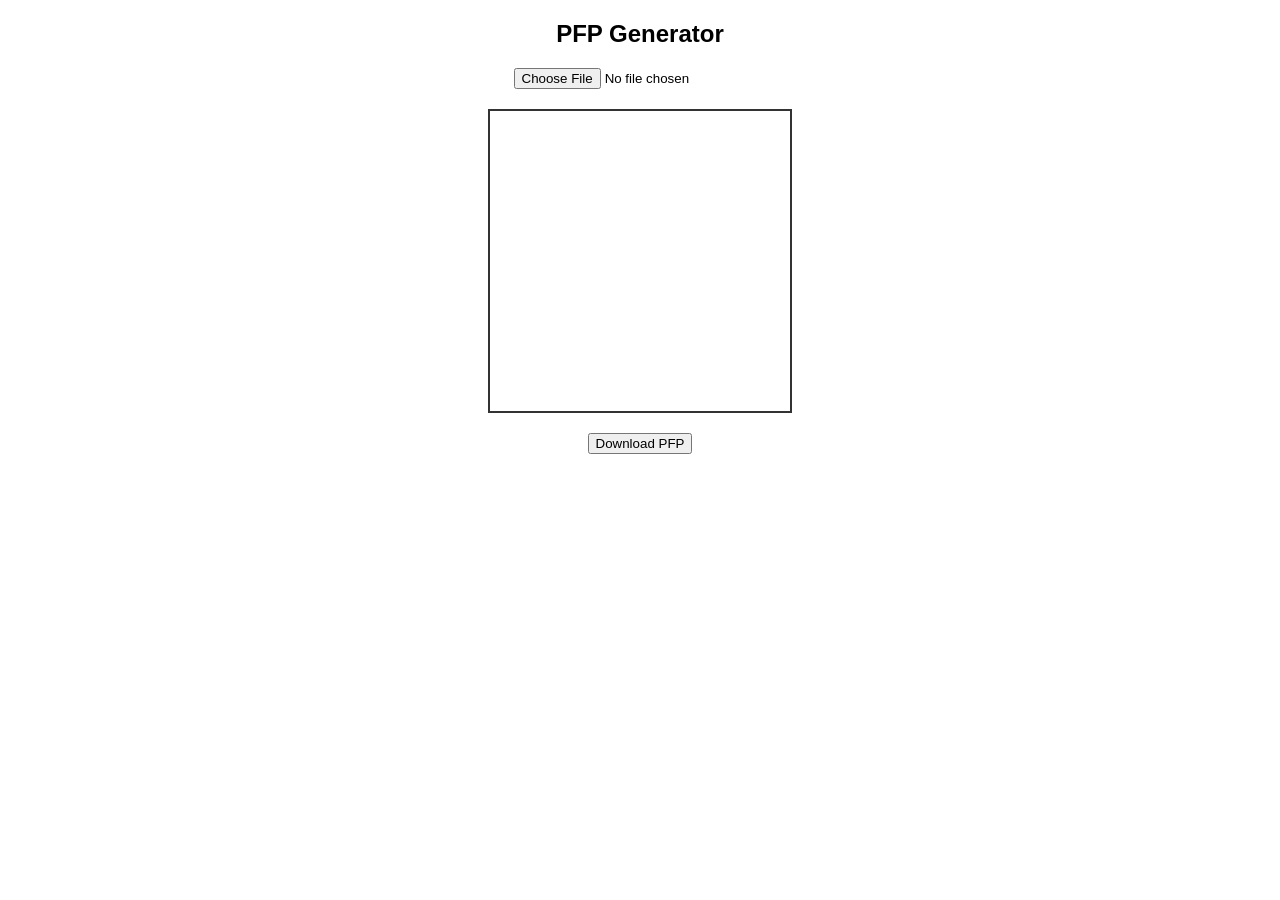
==== index.html @ 02b1bfbd "Rename 1.html to index.html" ====
<!DOCTYPE html>
<html lang="id">
<head>
    <meta charset="UTF-8">
    <meta name="viewport" content="width=device-width, initial-scale=1.0">
    <title>PFP Generator</title>
    <style>
        body {
            font-family: Arial, sans-serif;
            text-align: center;
            margin: 20px;
        }
        canvas {
            border: 2px solid #333;
            display: block;
            margin: 20px auto;
        }
    </style>
</head>
<body>
    <h2>PFP Generator</h2>
    <input type="file" id="upload" accept="image/*">
    <canvas id="canvas" width="300" height="300"></canvas>
    <button id="download">Download PFP</button>
    
    <script>
        const upload = document.getElementById("upload");
        const canvas = document.getElementById("canvas");
        const ctx = canvas.getContext("2d");
        const downloadBtn = document.getElementById("download");

        upload.addEventListener("change", (event) => {
            const file = event.target.files[0];
            const reader = new FileReader();

            reader.onload = function (e) {
                const img = new Image();
                img.src = e.target.result;
                img.onload = function () {
                    ctx.clearRect(0, 0, canvas.width, canvas.height);
                    ctx.drawImage(img, 0, 0, canvas.width, canvas.height);
                };
            };

            reader.readAsDataURL(file);
        });

        downloadBtn.addEventListener("click", () => {
            const link = document.createElement("a");
            link.download = "profile_picture.png";
            link.href = canvas.toDataURL();
            link.click();
        });
    </script>
</body>
</html>
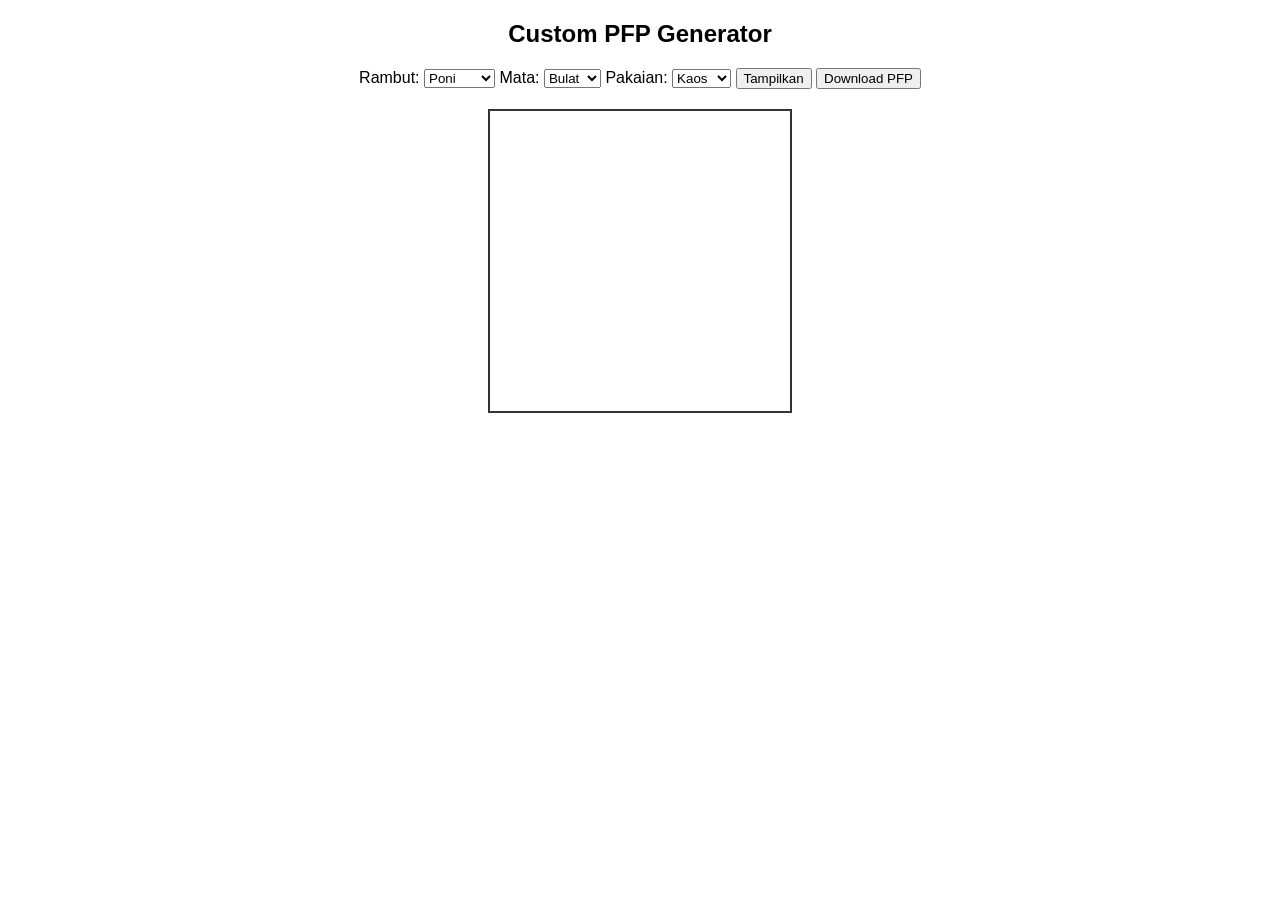
==== commit e962cf49: "Update index.html" ====
--- a/index.html
+++ b/index.html
@@ -3,51 +3,77 @@
 <head>
     <meta charset="UTF-8">
     <meta name="viewport" content="width=device-width, initial-scale=1.0">
-    <title>PFP Generator</title>
+    <title>Custom PFP Generator</title>
     <style>
-        body {
-            font-family: Arial, sans-serif;
-            text-align: center;
-            margin: 20px;
-        }
-        canvas {
-            border: 2px solid #333;
-            display: block;
-            margin: 20px auto;
-        }
+        body { text-align: center; font-family: Arial, sans-serif; }
+        canvas { border: 2px solid #333; display: block; margin: 20px auto; }
     </style>
 </head>
 <body>
-    <h2>PFP Generator</h2>
-    <input type="file" id="upload" accept="image/*">
+    <h2>Custom PFP Generator</h2>
+    
+    <!-- Pilihan Custom Karakter -->
+    <label>Rambut:</label>
+    <select id="hair">
+        <option value="hair1.png">Poni</option>
+        <option value="hair2.png">Keriting</option>
+        <option value="hair3.png">Panjang</option>
+    </select>
+
+    <label>Mata:</label>
+    <select id="eyes">
+        <option value="eyes1.png">Bulat</option>
+        <option value="eyes2.png">Sipit</option>
+        <option value="eyes3.png">Besar</option>
+    </select>
+
+    <label>Pakaian:</label>
+    <select id="clothes">
+        <option value="clothes1.png">Kaos</option>
+        <option value="clothes2.png">Jaket</option>
+        <option value="clothes3.png">Jubah</option>
+    </select>
+
+    <button id="generate">Tampilkan</button>
+    <button id="download">Download PFP</button>
+
+    <!-- Canvas untuk Menampilkan Karakter -->
     <canvas id="canvas" width="300" height="300"></canvas>
-    <button id="download">Download PFP</button>
-    
+
     <script>
-        const upload = document.getElementById("upload");
         const canvas = document.getElementById("canvas");
         const ctx = canvas.getContext("2d");
+
+        const hairSelect = document.getElementById("hair");
+        const eyesSelect = document.getElementById("eyes");
+        const clothesSelect = document.getElementById("clothes");
+        const generateBtn = document.getElementById("generate");
         const downloadBtn = document.getElementById("download");
 
-        upload.addEventListener("change", (event) => {
-            const file = event.target.files[0];
-            const reader = new FileReader();
+        // Fungsi untuk menggambar karakter berdasarkan pilihan
+        function drawCharacter() {
+            ctx.clearRect(0, 0, canvas.width, canvas.height);
 
-            reader.onload = function (e) {
-                const img = new Image();
-                img.src = e.target.result;
-                img.onload = function () {
-                    ctx.clearRect(0, 0, canvas.width, canvas.height);
-                    ctx.drawImage(img, 0, 0, canvas.width, canvas.height);
-                };
-            };
+            const hair = new Image();
+            const eyes = new Image();
+            const clothes = new Image();
 
-            reader.readAsDataURL(file);
-        });
+            hair.src = `assets/${hairSelect.value}`;
+            eyes.src = `assets/${eyesSelect.value}`;
+            clothes.src = `assets/${clothesSelect.value}`;
 
+            hair.onload = () => ctx.drawImage(hair, 0, 0, 300, 300);
+            eyes.onload = () => ctx.drawImage(eyes, 0, 0, 300, 300);
+            clothes.onload = () => ctx.drawImage(clothes, 0, 0, 300, 300);
+        }
+
+        // Event listener untuk tombol generate
+        generateBtn.addEventListener("click", drawCharacter);
+
+        // Fungsi untuk download PFP
         downloadBtn.addEventListener("click", () => {
             const link = document.createElement("a");
-            link.download = "profile_picture.png";
+            link.download = "custom_pfp.png";
             link.href = canvas.toDataURL();
             link.click();
         });
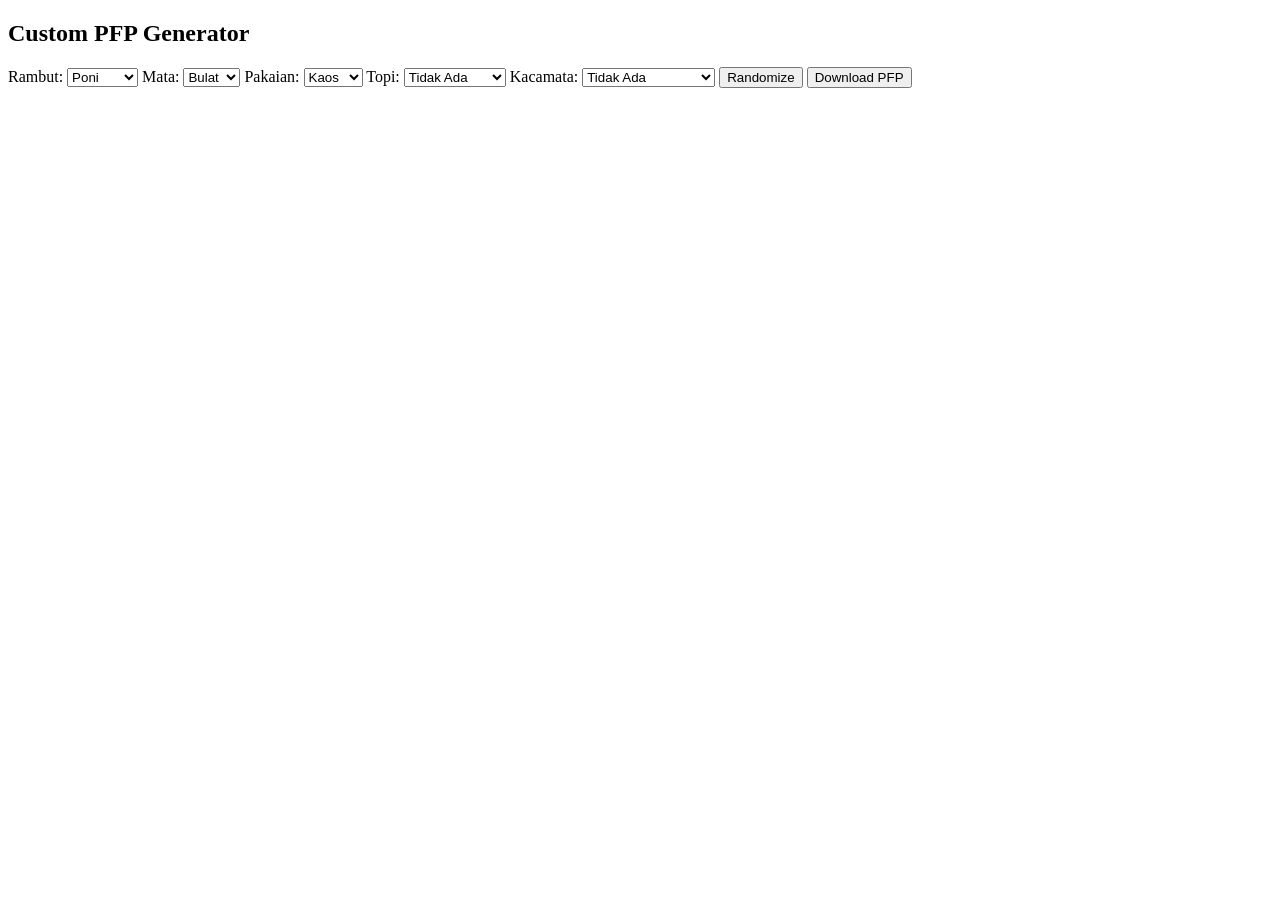
==== commit bc1d5edd: "Update index.html" ====
--- a/index.html
+++ b/index.html
@@ -4,79 +4,57 @@
     <meta charset="UTF-8">
     <meta name="viewport" content="width=device-width, initial-scale=1.0">
     <title>Custom PFP Generator</title>
-    <style>
-        body { text-align: center; font-family: Arial, sans-serif; }
-        canvas { border: 2px solid #333; display: block; margin: 20px auto; }
-    </style>
+    <link rel="stylesheet" href="styles.css">
 </head>
 <body>
     <h2>Custom PFP Generator</h2>
-    
-    <!-- Pilihan Custom Karakter -->
-    <label>Rambut:</label>
-    <select id="hair">
-        <option value="hair1.png">Poni</option>
-        <option value="hair2.png">Keriting</option>
-        <option value="hair3.png">Panjang</option>
-    </select>
 
-    <label>Mata:</label>
-    <select id="eyes">
-        <option value="eyes1.png">Bulat</option>
-        <option value="eyes2.png">Sipit</option>
-        <option value="eyes3.png">Besar</option>
-    </select>
+    <!-- Pilihan Elemen Karakter -->
+    <div class="controls">
+        <label>Rambut:</label>
+        <select id="hair">
+            <option value="hair1.png">Poni</option>
+            <option value="hair2.png">Keriting</option>
+            <option value="hair3.png">Panjang</option>
+        </select>
 
-    <label>Pakaian:</label>
-    <select id="clothes">
-        <option value="clothes1.png">Kaos</option>
-        <option value="clothes2.png">Jaket</option>
-        <option value="clothes3.png">Jubah</option>
-    </select>
+        <label>Mata:</label>
+        <select id="eyes">
+            <option value="eyes1.png">Bulat</option>
+            <option value="eyes2.png">Sipit</option>
+            <option value="eyes3.png">Besar</option>
+        </select>
 
-    <button id="generate">Tampilkan</button>
-    <button id="download">Download PFP</button>
+        <label>Pakaian:</label>
+        <select id="clothes">
+            <option value="clothes1.png">Kaos</option>
+            <option value="clothes2.png">Jaket</option>
+            <option value="clothes3.png">Jubah</option>
+        </select>
 
-    <!-- Canvas untuk Menampilkan Karakter -->
+        <label>Topi:</label>
+        <select id="hat">
+            <option value="none">Tidak Ada</option>
+            <option value="hat1.png">Topi Baseball</option>
+            <option value="hat2.png">Topi Koboi</option>
+            <option value="hat3.png">Beanie</option>
+        </select>
+
+        <label>Kacamata:</label>
+        <select id="glasses">
+            <option value="none">Tidak Ada</option>
+            <option value="glasses1.png">Kacamata Hitam</option>
+            <option value="glasses2.png">Kacamata Bulat</option>
+            <option value="glasses3.png">Kacamata Gaming</option>
+        </select>
+
+        <button id="randomize">Randomize</button>
+        <button id="download">Download PFP</button>
+    </div>
+
+    <!-- Canvas untuk Preview PFP -->
     <canvas id="canvas" width="300" height="300"></canvas>
 
-    <script>
-        const canvas = document.getElementById("canvas");
-        const ctx = canvas.getContext("2d");
-
-        const hairSelect = document.getElementById("hair");
-        const eyesSelect = document.getElementById("eyes");
-        const clothesSelect = document.getElementById("clothes");
-        const generateBtn = document.getElementById("generate");
-        const downloadBtn = document.getElementById("download");
-
-        // Fungsi untuk menggambar karakter berdasarkan pilihan
-        function drawCharacter() {
-            ctx.clearRect(0, 0, canvas.width, canvas.height);
-
-            const hair = new Image();
-            const eyes = new Image();
-            const clothes = new Image();
-
-            hair.src = `assets/${hairSelect.value}`;
-            eyes.src = `assets/${eyesSelect.value}`;
-            clothes.src = `assets/${clothesSelect.value}`;
-
-            hair.onload = () => ctx.drawImage(hair, 0, 0, 300, 300);
-            eyes.onload = () => ctx.drawImage(eyes, 0, 0, 300, 300);
-            clothes.onload = () => ctx.drawImage(clothes, 0, 0, 300, 300);
-        }
-
-        // Event listener untuk tombol generate
-        generateBtn.addEventListener("click", drawCharacter);
-
-        // Fungsi untuk download PFP
-        downloadBtn.addEventListener("click", () => {
-            const link = document.createElement("a");
-            link.download = "custom_pfp.png";
-            link.href = canvas.toDataURL();
-            link.click();
-        });
-    </script>
+    <script src="script.js"></script>
 </body>
 </html>
